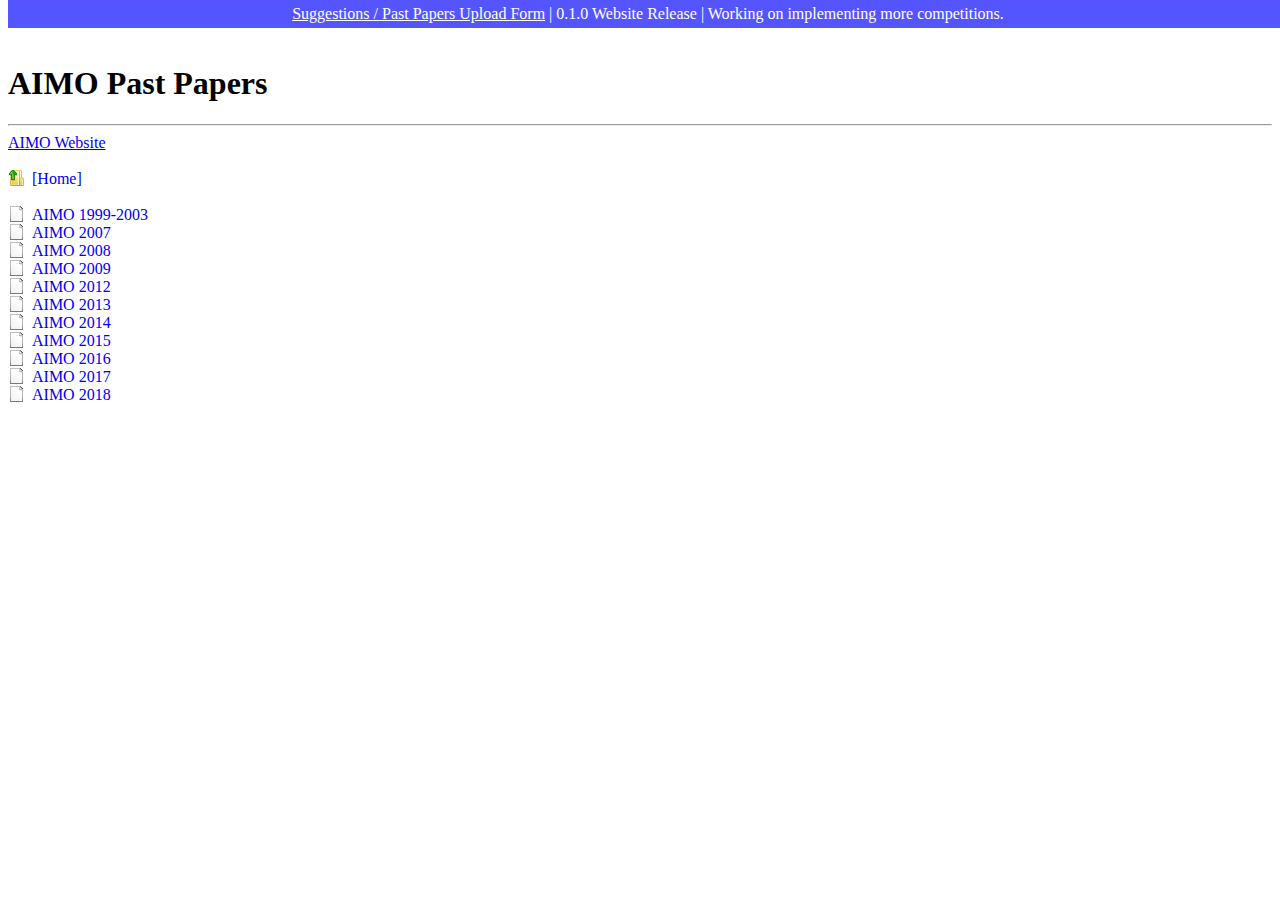
==== competitions/Australia/aimo.html @ 50c42bf1 "competition update" ====
<!DOCTYPE html>
<html lang="en">

<head>
    <meta charset="UTF-8">
    <meta http-equiv="X-UA-Compatible" content="IE=edge">
    <meta name="viewport" content="width=device-width, initial-scale=1.0">
    <title>XYON</title>
    <link rel="stylesheet" href="/competitions/style.css">
</head>

<body>
    <div
        style="z-index:1000; width:100%; background-color: #5555FF; color: #FFFFFF; position: absolute; top: 0px; padding: 5px 0px 5px; text-align: center;">
        <a href="" style="color: #FFFFFF">Suggestions / Past Papers Upload Form</a>
        | 0.1.0 Website Release | Working on implementing more competitions.
    </div>
    <br><br>

    <h1 style="margin: 8">AIMO Past Papers</h1>
    <hr>

    <a href="https://www.amt.edu.au/aimo" target="_blank">AIMO Website</a><br><br>

    <a class="icon up" href="/home/index.html">[Home]</a><br><br>
    <a class="icon file" href="/past_papers/Australia/AIMO/1999-2003 AIMO Questions.pdf" target="_blank">AIMO
        1999-2003</a><br>
    <a class="icon file" href="/past_papers/Australia/AIMO/2007 AIMO Questions and Solutions.pdf" target="_blank">AIMO
        2007</a><br>
    <a class="icon file" href="/past_papers/Australia/AIMO/AIMO-2008-problems-and-solutions.pdf" target="_blank">AIMO
        2008</a><br>
    <a class="icon file" href="/past_papers/Australia/AIMO/2009 AIMO Questions and Solutions.pdf" target="_blank">AIMO
        2009</a><br>
    <a class="icon file" href="/past_papers/Australia/AIMO/2012 AIMO Questions (only).pdf" target="_blank">AIMO
        2012</a><br>
    <a class="icon file" href="/past_papers/Australia/AIMO/2013 AIMO Questions and Solutions.pdf" target="_blank">AIMO
        2013</a><br>
    <a class="icon file" href="/past_papers/Australia/AIMO/2014 AIMO Questions and Solutions.pdf" target="_blank">AIMO
        2014</a><br>
    <a class="icon file" href="/past_papers/Australia/AIMO/2015 AIMO Questions and Solutions.pdf" target="_blank">AIMO
        2015</a><br>
    <a class="icon file" href="/past_papers/Australia/AIMO/2016 AIMO Questions and Solutions.pdf" target="_blank">AIMO
        2016</a><br>
    <a class="icon file" href="/past_papers/Australia/AIMO/2017 AIMO Questions and Solutions.pdf" target="_blank">AIMO
        2017</a><br>
    <a class="icon file" href="/past_papers/Australia/AIMO/2018 AIMO Questions and Solutions.pdf" target="_blank">AIMO
        2018</a><br>
</body>

</html>
---- competitions/style.css ----
a.file {
    background: url([data-uri])
    left top no-repeat;
}

a.icon {
    padding-inline-start: 1.5em;
    text-decoration: none;
    user-select: auto;
}

a.up {
    background: url([data-uri])
    left top no-repeat;
}
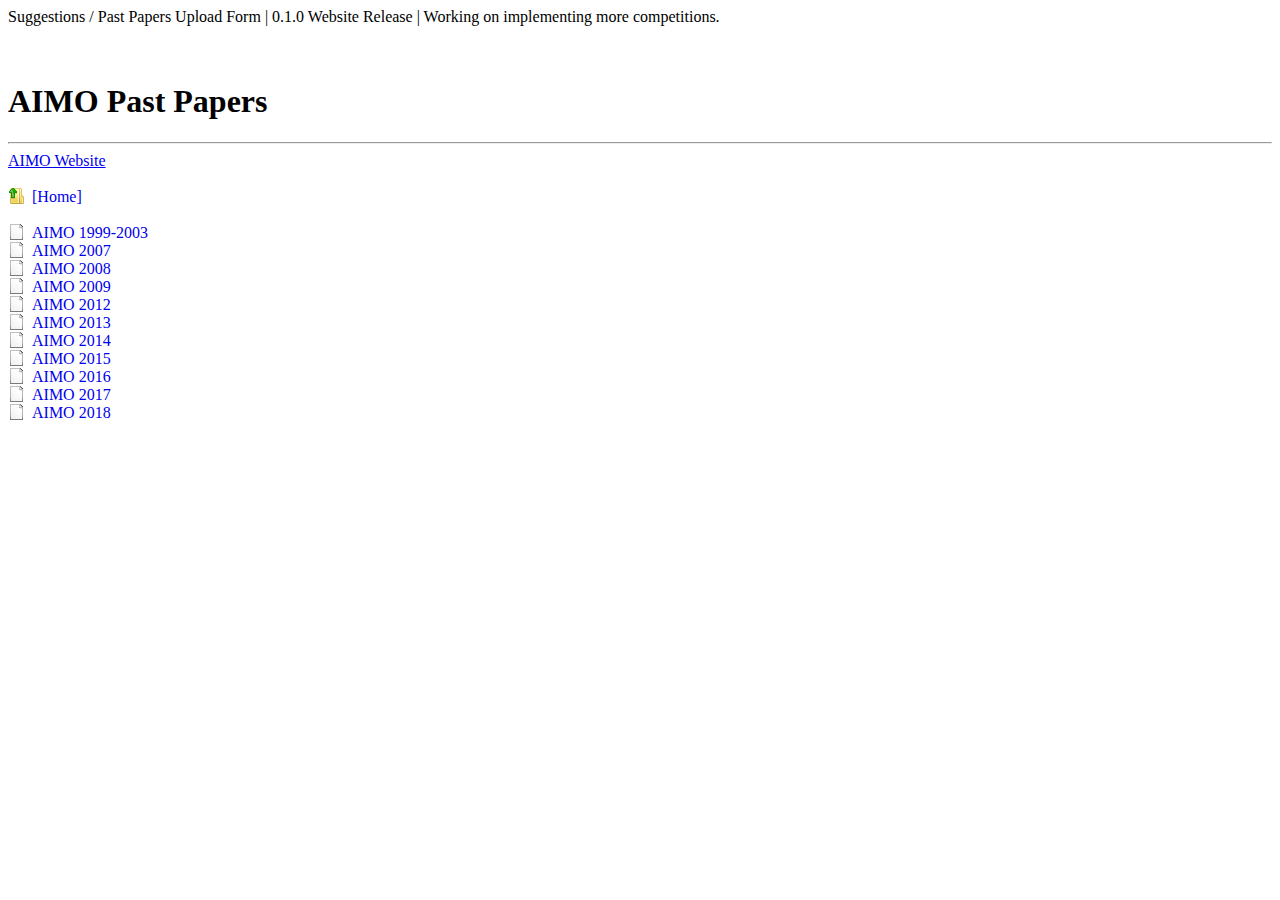
==== commit 2ded7d73: "Update" ====
--- a/competitions/Australia/aimo.html
+++ b/competitions/Australia/aimo.html
@@ -5,46 +5,56 @@
     <meta charset="UTF-8">
     <meta http-equiv="X-UA-Compatible" content="IE=edge">
     <meta name="viewport" content="width=device-width, initial-scale=1.0">
-    <title>XYON</title>
+    <title>XYON - AIMO</title>
     <link rel="stylesheet" href="/competitions/style.css">
 </head>
 
 <body>
-    <div
-        style="z-index:1000; width:100%; background-color: #5555FF; color: #FFFFFF; position: absolute; top: 0px; padding: 5px 0px 5px; text-align: center;">
-        <a href="" style="color: #FFFFFF">Suggestions / Past Papers Upload Form</a>
+    <div id="head">
+        <a class="header">Suggestions / Past Papers Upload Form</a>
         | 0.1.0 Website Release | Working on implementing more competitions.
     </div>
     <br><br>
 
-    <h1 style="margin: 8">AIMO Past Papers</h1>
-    <hr>
+    <div id="mar">
+        <h1>AIMO Past Papers</h1>
+        <hr>
 
-    <a href="https://www.amt.edu.au/aimo" target="_blank">AIMO Website</a><br><br>
+        <a href="https://www.amt.edu.au/aimo" target="_blank">AIMO Website</a><br><br>
 
-    <a class="icon up" href="/home/index.html">[Home]</a><br><br>
-    <a class="icon file" href="/past_papers/Australia/AIMO/1999-2003 AIMO Questions.pdf" target="_blank">AIMO
-        1999-2003</a><br>
-    <a class="icon file" href="/past_papers/Australia/AIMO/2007 AIMO Questions and Solutions.pdf" target="_blank">AIMO
-        2007</a><br>
-    <a class="icon file" href="/past_papers/Australia/AIMO/AIMO-2008-problems-and-solutions.pdf" target="_blank">AIMO
-        2008</a><br>
-    <a class="icon file" href="/past_papers/Australia/AIMO/2009 AIMO Questions and Solutions.pdf" target="_blank">AIMO
-        2009</a><br>
-    <a class="icon file" href="/past_papers/Australia/AIMO/2012 AIMO Questions (only).pdf" target="_blank">AIMO
-        2012</a><br>
-    <a class="icon file" href="/past_papers/Australia/AIMO/2013 AIMO Questions and Solutions.pdf" target="_blank">AIMO
-        2013</a><br>
-    <a class="icon file" href="/past_papers/Australia/AIMO/2014 AIMO Questions and Solutions.pdf" target="_blank">AIMO
-        2014</a><br>
-    <a class="icon file" href="/past_papers/Australia/AIMO/2015 AIMO Questions and Solutions.pdf" target="_blank">AIMO
-        2015</a><br>
-    <a class="icon file" href="/past_papers/Australia/AIMO/2016 AIMO Questions and Solutions.pdf" target="_blank">AIMO
-        2016</a><br>
-    <a class="icon file" href="/past_papers/Australia/AIMO/2017 AIMO Questions and Solutions.pdf" target="_blank">AIMO
-        2017</a><br>
-    <a class="icon file" href="/past_papers/Australia/AIMO/2018 AIMO Questions and Solutions.pdf" target="_blank">AIMO
-        2018</a><br>
+        <a class="icon up" href="/index.html">[Home]</a><br><br>
+        <a class="icon file" href="/past_papers/Australia/AIMO/1999-2003 AIMO Questions.pdf" target="_blank">AIMO
+            1999-2003</a><br>
+        <a class="icon file" href="/past_papers/Australia/AIMO/2007 AIMO Questions and Solutions.pdf"
+            target="_blank">AIMO
+            2007</a><br>
+        <a class="icon file" href="/past_papers/Australia/AIMO/AIMO-2008-problems-and-solutions.pdf"
+            target="_blank">AIMO
+            2008</a><br>
+        <a class="icon file" href="/past_papers/Australia/AIMO/2009 AIMO Questions and Solutions.pdf"
+            target="_blank">AIMO
+            2009</a><br>
+        <a class="icon file" href="/past_papers/Australia/AIMO/2012 AIMO Questions (only).pdf" target="_blank">AIMO
+            2012</a><br>
+        <a class="icon file" href="/past_papers/Australia/AIMO/2013 AIMO Questions and Solutions.pdf"
+            target="_blank">AIMO
+            2013</a><br>
+        <a class="icon file" href="/past_papers/Australia/AIMO/2014 AIMO Questions and Solutions.pdf"
+            target="_blank">AIMO
+            2014</a><br>
+        <a class="icon file" href="/past_papers/Australia/AIMO/2015 AIMO Questions and Solutions.pdf"
+            target="_blank">AIMO
+            2015</a><br>
+        <a class="icon file" href="/past_papers/Australia/AIMO/2016 AIMO Questions and Solutions.pdf"
+            target="_blank">AIMO
+            2016</a><br>
+        <a class="icon file" href="/past_papers/Australia/AIMO/2017 AIMO Questions and Solutions.pdf"
+            target="_blank">AIMO
+            2017</a><br>
+        <a class="icon file" href="/past_papers/Australia/AIMO/2018 AIMO Questions and Solutions.pdf"
+            target="_blank">AIMO
+            2018</a><br>
+    </div>
 </body>
 
 </html>
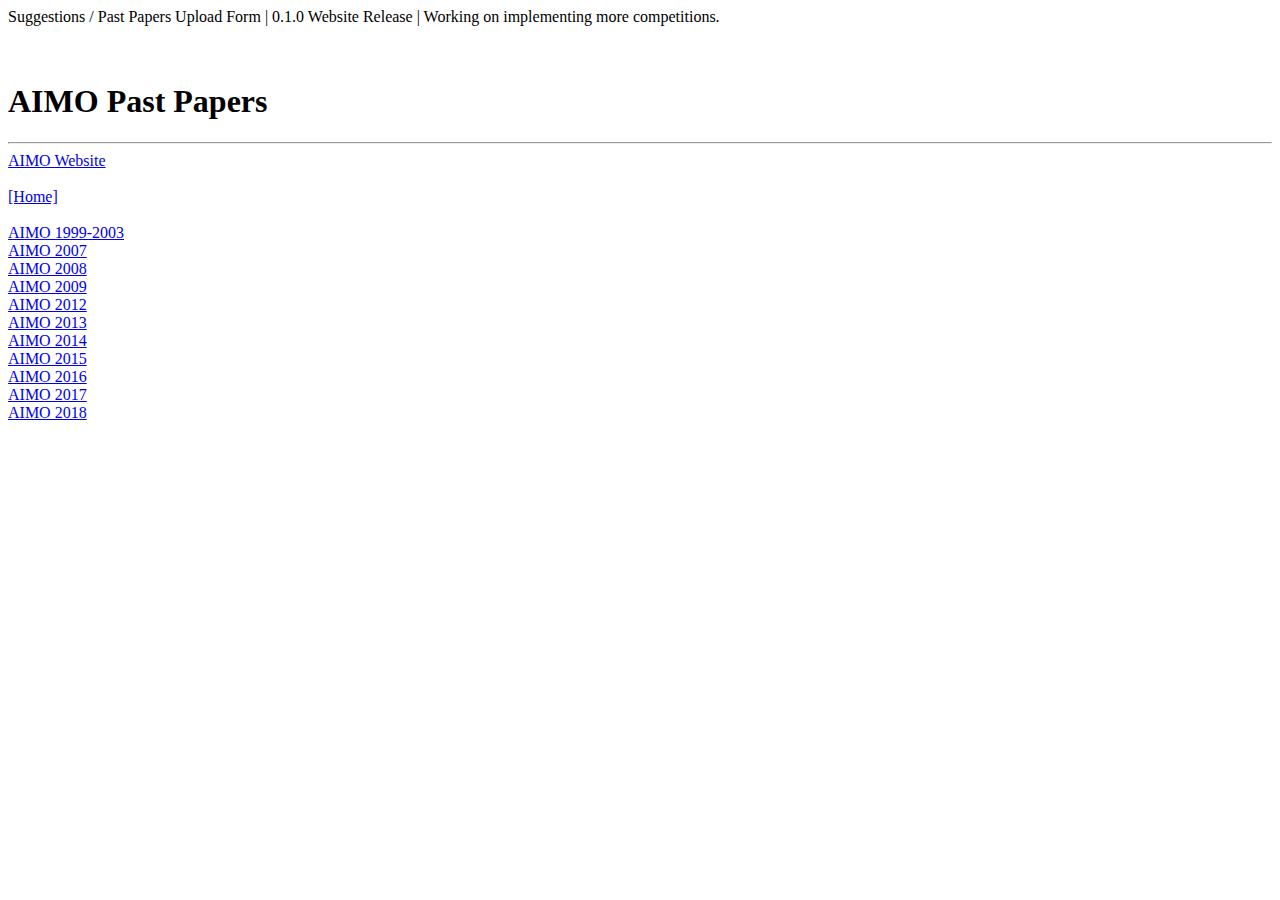
==== commit f84523ed: "Update" ====
--- a/competitions/Australia/aimo.html
+++ b/competitions/Australia/aimo.html
@@ -6,7 +6,7 @@
     <meta http-equiv="X-UA-Compatible" content="IE=edge">
     <meta name="viewport" content="width=device-width, initial-scale=1.0">
     <title>XYON - AIMO</title>
-    <link rel="stylesheet" href="/competitions/style.css">
+    <link rel="stylesheet" href="/xyon/competitions/style.css">
 </head>
 
 <body>
